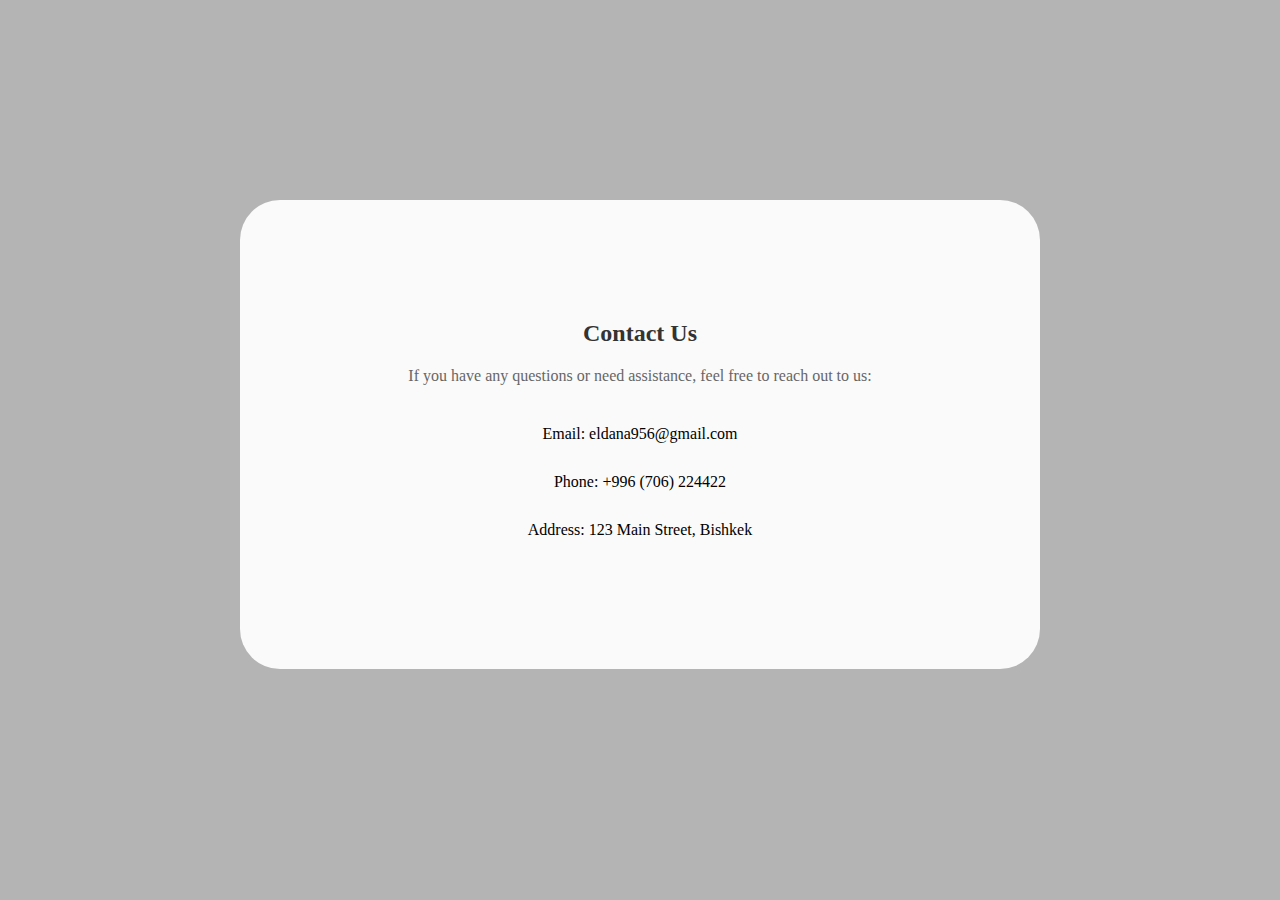
==== contacts.html @ 7fb15819 "Add files via upload" ====
<!DOCTYPE html>
<html lang="en">
<head>
    <meta charset="UTF-8">
    <meta http-equiv="X-UA-Compatible" content="IE=edge">
    <meta name="viewport" content="width=device-width, initial-scale=1.0, maximum-scale=1.0, user-scalable=no">
    <title>Task Management System</title>
    <style>
        body{
            background-color: #b4b4b4;
            overflow: hidden;
        }
        .contact-us-section {
            text-align: center;
            margin: 200px auto;
            padding: 100px;
            max-width: 600px;
            background-color: rgb(250, 250, 250);
            border-radius: 40px;
        }
        .contact-us-section h2 {
            color: #333;
        }
        .contact-us-section p {
            color: #666;
            margin-bottom: 40px;
        }
        .contact-us-section ul {
            list-style-type: none;
            padding: 0;
        }
        .contact-us-section li {
            margin-bottom: 30px;
        }
        .contact-us-section a {
            color: #007BFF;
            text-decoration: none;
            font-weight: bold;
        }
        .contact-us-section a:hover {
            text-decoration: underline;
        }
        @media (max-width: 768px) {
            .contact-us-section {
                margin: 150px auto;
                padding: 50px;
            }
            .contact-us-section li {
                margin-bottom: 20px;
            }
        }
    </style>
</head>
<body>
    <section class="contact-us-section">
        <h2>Contact Us</h2>
        <p>If you have any questions or need assistance, feel free to reach out to us:</p>
        <ul>
            <li>Email: eldana956@gmail.com</li>
            <li>Phone: +996 (706) 224422</li>
            <li>Address: 123 Main Street, Bishkek</li>
        </ul>
    </section>
    
</body>
</html>
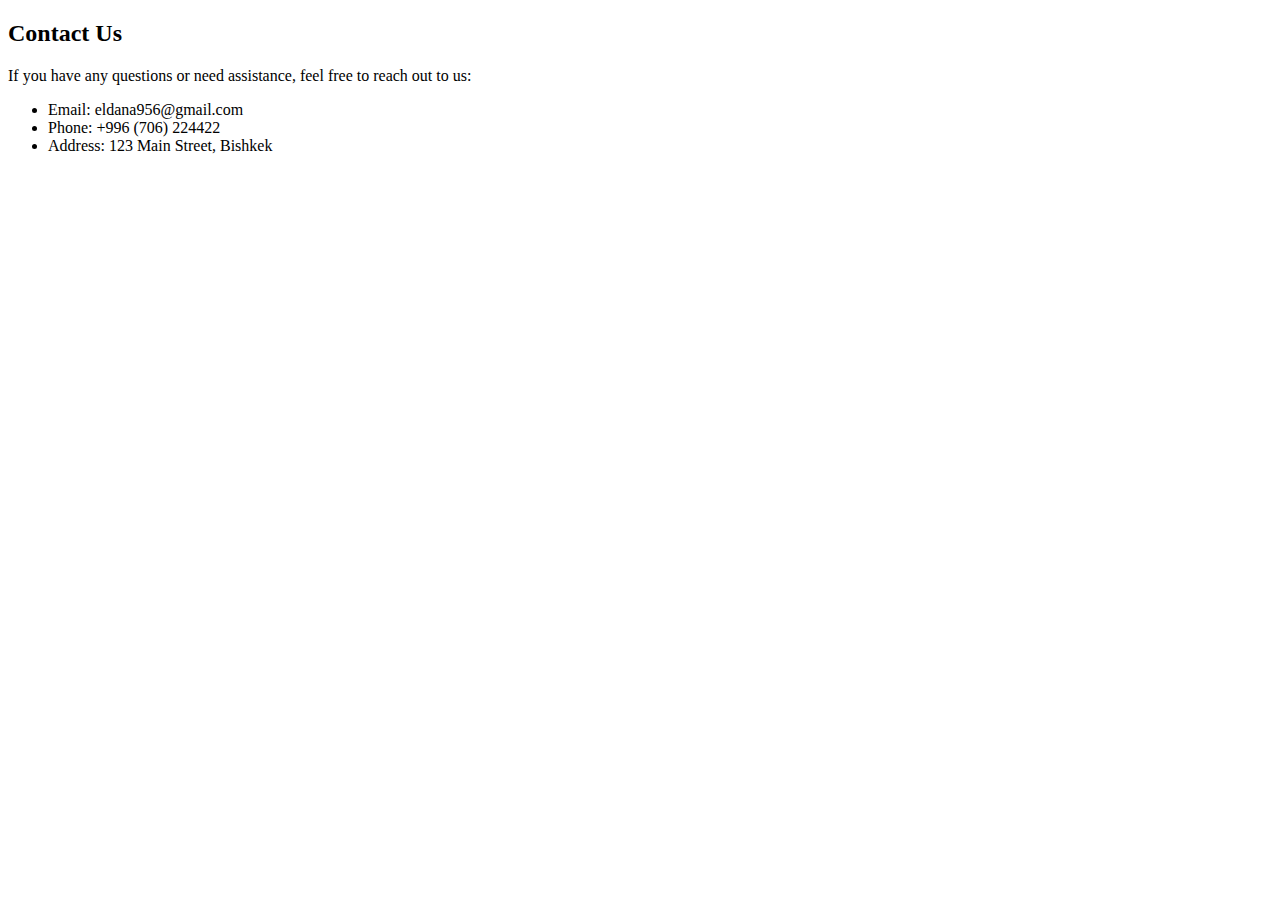
==== commit 5c381765: "Update contacts.html" ====
--- a/contacts.html
+++ b/contacts.html
@@ -5,51 +5,7 @@
     <meta http-equiv="X-UA-Compatible" content="IE=edge">
     <meta name="viewport" content="width=device-width, initial-scale=1.0, maximum-scale=1.0, user-scalable=no">
     <title>Task Management System</title>
-    <style>
-        body{
-            background-color: #b4b4b4;
-            overflow: hidden;
-        }
-        .contact-us-section {
-            text-align: center;
-            margin: 200px auto;
-            padding: 100px;
-            max-width: 600px;
-            background-color: rgb(250, 250, 250);
-            border-radius: 40px;
-        }
-        .contact-us-section h2 {
-            color: #333;
-        }
-        .contact-us-section p {
-            color: #666;
-            margin-bottom: 40px;
-        }
-        .contact-us-section ul {
-            list-style-type: none;
-            padding: 0;
-        }
-        .contact-us-section li {
-            margin-bottom: 30px;
-        }
-        .contact-us-section a {
-            color: #007BFF;
-            text-decoration: none;
-            font-weight: bold;
-        }
-        .contact-us-section a:hover {
-            text-decoration: underline;
-        }
-        @media (max-width: 768px) {
-            .contact-us-section {
-                margin: 150px auto;
-                padding: 50px;
-            }
-            .contact-us-section li {
-                margin-bottom: 20px;
-            }
-        }
-    </style>
+    <link rel="stylesheet" href="contacts.css">
 </head>
 <body>
     <section class="contact-us-section">
@@ -61,6 +17,5 @@
             <li>Address: 123 Main Street, Bishkek</li>
         </ul>
     </section>
-    
 </body>
-</html>+</html>
